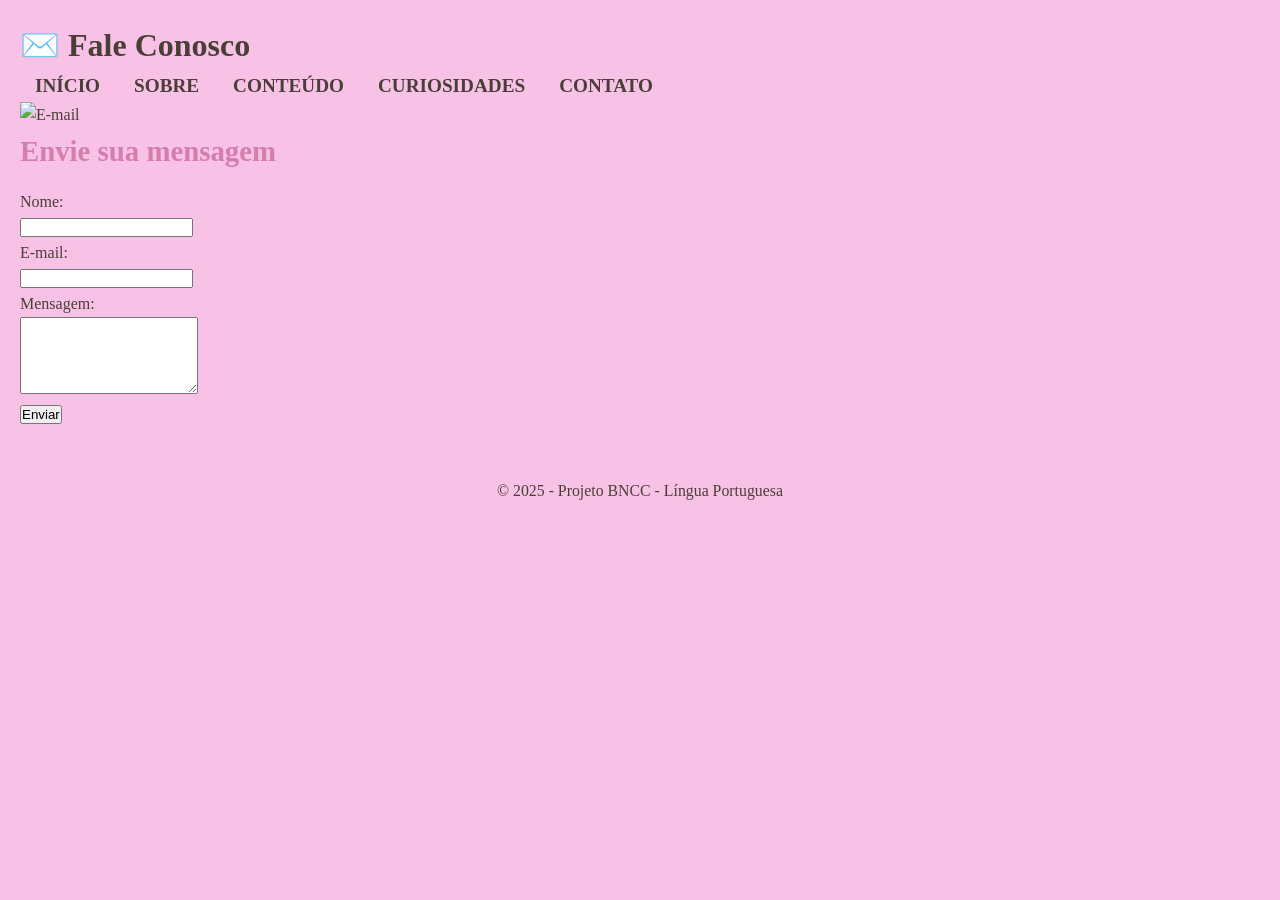
==== contato.html @ 792d1c9b "c" ====
<!DOCTYPE html>
<html lang="pt-BR">
<head>
  <meta charset="UTF-8">
  <meta name="viewport" content="width=device-width, initial-scale=1.0">
  <title>Contato - Língua Portuguesa</title>
  <link rel="stylesheet" href="style.css">
</head>
<body>
  <header>
    <h1>✉️ Fale Conosco</h1>
    <nav>
      <a href="index.html">Início</a>
      <a href="sobre.html">Sobre</a>
      <a href="conteudo.html">Conteúdo</a>
      <a href="curiosidades.html">Curiosidades</a>
      <a href="contato.html">Contato</a>
    </nav>
  </header>

  <main>
    <img src="https://cdn.pixabay.com/photo/2016/10/26/17/06/email-1773219_1280.png" class="img-center" alt="E-mail">

    <h2>Envie sua mensagem</h2>
    <form>
      <label>Nome:</label><br>
      <input type="text" name="nome" required><br>

      <label>E-mail:</label><br>
      <input type="email" name="email" required><br>

      <label>Mensagem:</label><br>
      <textarea name="mensagem" rows="5"></textarea><br>

      <button type="submit">Enviar</button>
    </form>
  </main>

  <footer>
    <p>© 2025 - Projeto BNCC - Língua Portuguesa</p>
  </footer>
</body>
</html>
---- style.css ----
/* Resetando margens e preenchimentos */
* {
    margin: 0;
    padding: 0;
    box-sizing: border-box;
}

/* Corpo da página */
body {
    font-family: 'Georgia', serif;
    background-color: #f8c1e6; /* cor suave e feminina de fundo (rosa claro) */
    color: #4a3f37; /* cor escura e suave para o texto */
    line-height: 1.6;
    padding: 20px;
}

/* Cabeçalho */
.cabecalho {
    background-color: #ff81c8; /* rosa suave para o cabeçalho */
    padding: 20px;
    text-align: center;
    margin-bottom: 20px;
}

.cabecalho h1 {
    color: #fff;
    font-size: 2.5em;
    text-transform: uppercase;
    letter-spacing: 2px;
}

/* Menu de navegação */
.menu {
    text-align: center;
    margin-bottom: 30px;
}

.menu a {
    text-decoration: none;
    color: #4a3f37; /* cor escura e suave para os links */
    margin: 0 15px;
    font-size: 1.2em;
    font-weight: bold;
    text-transform: uppercase;
    transition: color 0.3s ease;
}

.menu a:hover {
    color: #f7b3d9; /* rosa suave ao passar o mouse */
}

/* Estilo para as seções principais */
h2 {
    font-size: 1.8em;
    color: #d47eab; /* tom de rosa/magenta suave */
    margin-bottom: 15px;
    font-family: 'Georgia', serif;
}

p {
    font-size: 1.1em;
    color: #4a3f37; 
    margin-bottom: 20px;
    line-height: 1.8;
}

/* Estilo para o texto em negrito */
strong {
    font-weight: bold;
    color: #080005; 
}

/* Rodapé */
footer {
    text-align: center;
    margin-top: 50px;
    font-size: 0.9em;
    color: #ff0090; /* rosa suave para o rodapé */
}

/* Responsividade */
@media (max-width: 768px) {
    .cabecalho h1 {
        font-size: 2em;
    }

    .menu a {
        font-size: 1em;
        margin: 0 10px;
    }

    h2 {
        font-size: 1.6em;
    }
}
a {
      text-decoration: none;
    color: #4a3f37; /* cor escura e suave para os links */
    margin: 0 15px;
    font-size: 1.2em;
    font-weight: bold;
    text-transform: uppercase;
    transition: color 0.3s ease;
}
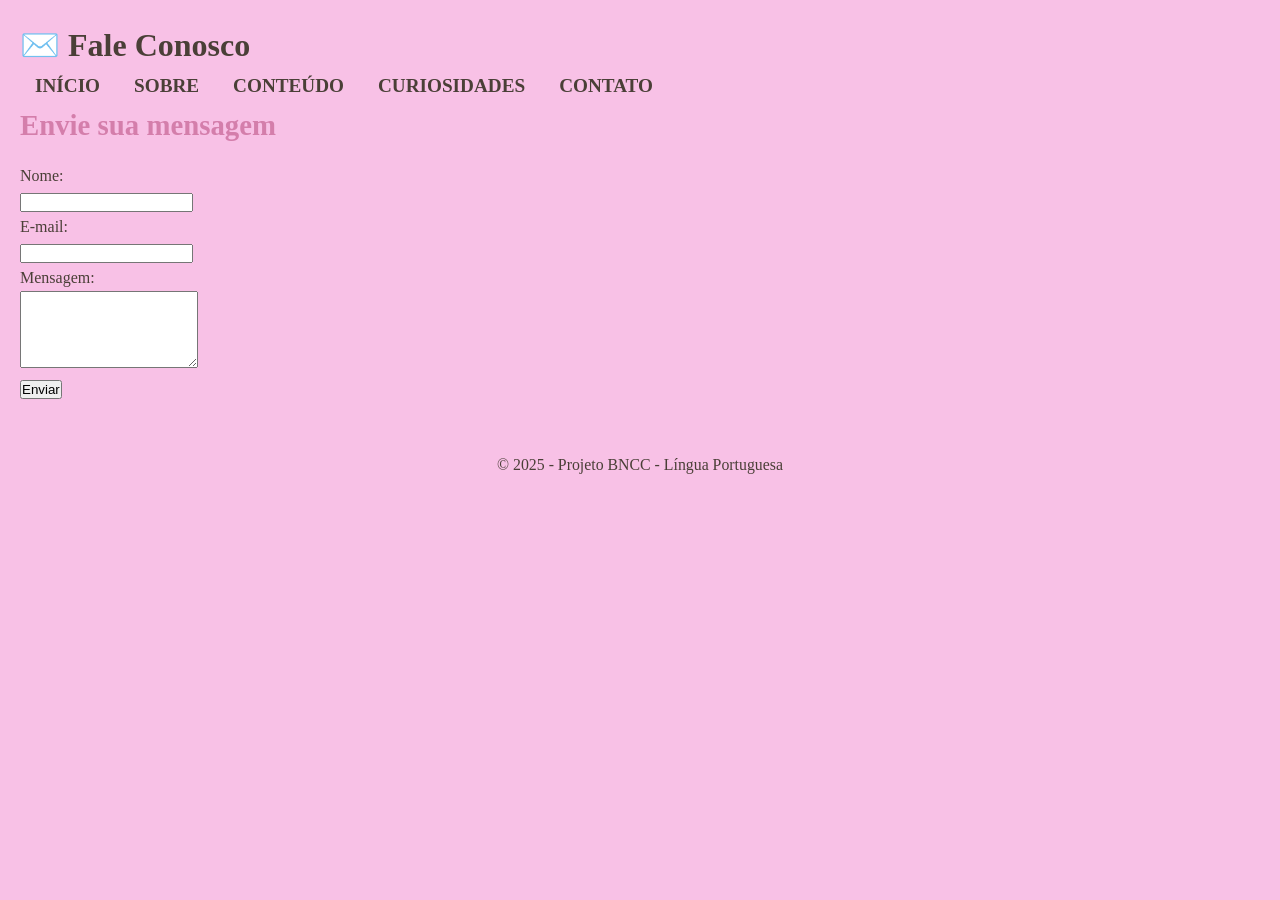
==== commit e9cec65f: "c" ====
--- a/contato.html
+++ b/contato.html
@@ -3,7 +3,7 @@
 <head>
   <meta charset="UTF-8">
   <meta name="viewport" content="width=device-width, initial-scale=1.0">
-  <title>Contato - Língua Portuguesa</title>
+  <title>Contato - Classicismo</title>
   <link rel="stylesheet" href="style.css">
 </head>
 <body>
@@ -19,7 +19,6 @@
   </header>
 
   <main>
-    <img src="https://cdn.pixabay.com/photo/2016/10/26/17/06/email-1773219_1280.png" class="img-center" alt="E-mail">
 
     <h2>Envie sua mensagem</h2>
     <form>
--- a/style.css
+++ b/style.css
@@ -101,4 +101,25 @@
     font-weight: bold;
     text-transform: uppercase;
     transition: color 0.3s ease;
+}
+
+/* Estilo para o conteúdo principal e listas (páginas como curiosidades) */
+.conteudo {
+    padding: 20px;
+    max-width: 900px;
+    margin: 0 auto;
+}
+
+.conteudo .lista-curiosidades {
+    list-style: disc;
+    margin-left: 1.6em;
+    color: #4a3f37;
+    font-size: 1.1em;
+    line-height: 1.8;
+    font-family: inherit;
+    margin-bottom: 20px;
+}
+
+.conteudo .lista-curiosidades li {
+    margin-bottom: 12px;
 }
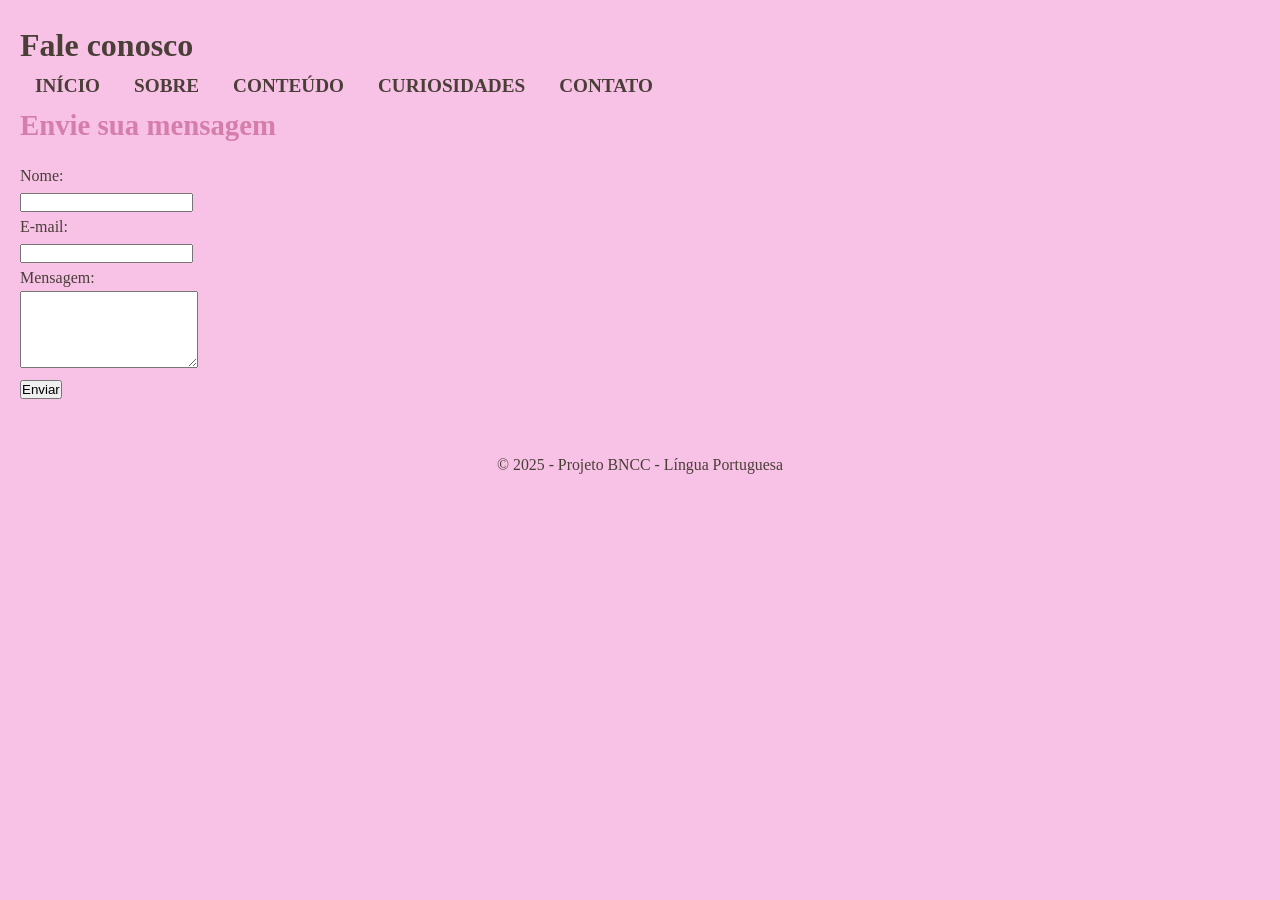
==== commit 2a08be6d: "commit" ====
--- a/contato.html
+++ b/contato.html
@@ -8,7 +8,7 @@
 </head>
 <body>
   <header>
-    <h1>✉️ Fale Conosco</h1>
+    <h1> Fale conosco</h1>
     <nav>
       <a href="index.html">Início</a>
       <a href="sobre.html">Sobre</a>
--- a/style.css
+++ b/style.css
@@ -1,4 +1,4 @@
-/* Resetando margens e preenchimentos */
+
 * {
     margin: 0;
     padding: 0;
@@ -8,15 +8,15 @@
 /* Corpo da página */
 body {
     font-family: 'Georgia', serif;
-    background-color: #f8c1e6; /* cor suave e feminina de fundo (rosa claro) */
-    color: #4a3f37; /* cor escura e suave para o texto */
+    background-color: #f8c1e6;
+    color: #4a3f37; 
     line-height: 1.6;
     padding: 20px;
 }
 
 /* Cabeçalho */
 .cabecalho {
-    background-color: #ff81c8; /* rosa suave para o cabeçalho */
+    background-color: #ff81c8;
     padding: 20px;
     text-align: center;
     margin-bottom: 20px;
@@ -37,7 +37,7 @@
 
 .menu a {
     text-decoration: none;
-    color: #4a3f37; /* cor escura e suave para os links */
+    color: #4a3f37;
     margin: 0 15px;
     font-size: 1.2em;
     font-weight: bold;
@@ -46,13 +46,13 @@
 }
 
 .menu a:hover {
-    color: #f7b3d9; /* rosa suave ao passar o mouse */
+    color: #f7b3d9; 
 }
 
 /* Estilo para as seções principais */
 h2 {
     font-size: 1.8em;
-    color: #d47eab; /* tom de rosa/magenta suave */
+    color: #d47eab; 
     margin-bottom: 15px;
     font-family: 'Georgia', serif;
 }
@@ -75,7 +75,7 @@
     text-align: center;
     margin-top: 50px;
     font-size: 0.9em;
-    color: #ff0090; /* rosa suave para o rodapé */
+    color: #ff0090; 
 }
 
 /* Responsividade */
@@ -94,8 +94,9 @@
     }
 }
 a {
+     /* cor para os links */
       text-decoration: none;
-    color: #4a3f37; /* cor escura e suave para os links */
+    color: #4a3f37;
     margin: 0 15px;
     font-size: 1.2em;
     font-weight: bold;
@@ -103,7 +104,6 @@
     transition: color 0.3s ease;
 }
 
-/* Estilo para o conteúdo principal e listas (páginas como curiosidades) */
 .conteudo {
     padding: 20px;
     max-width: 900px;
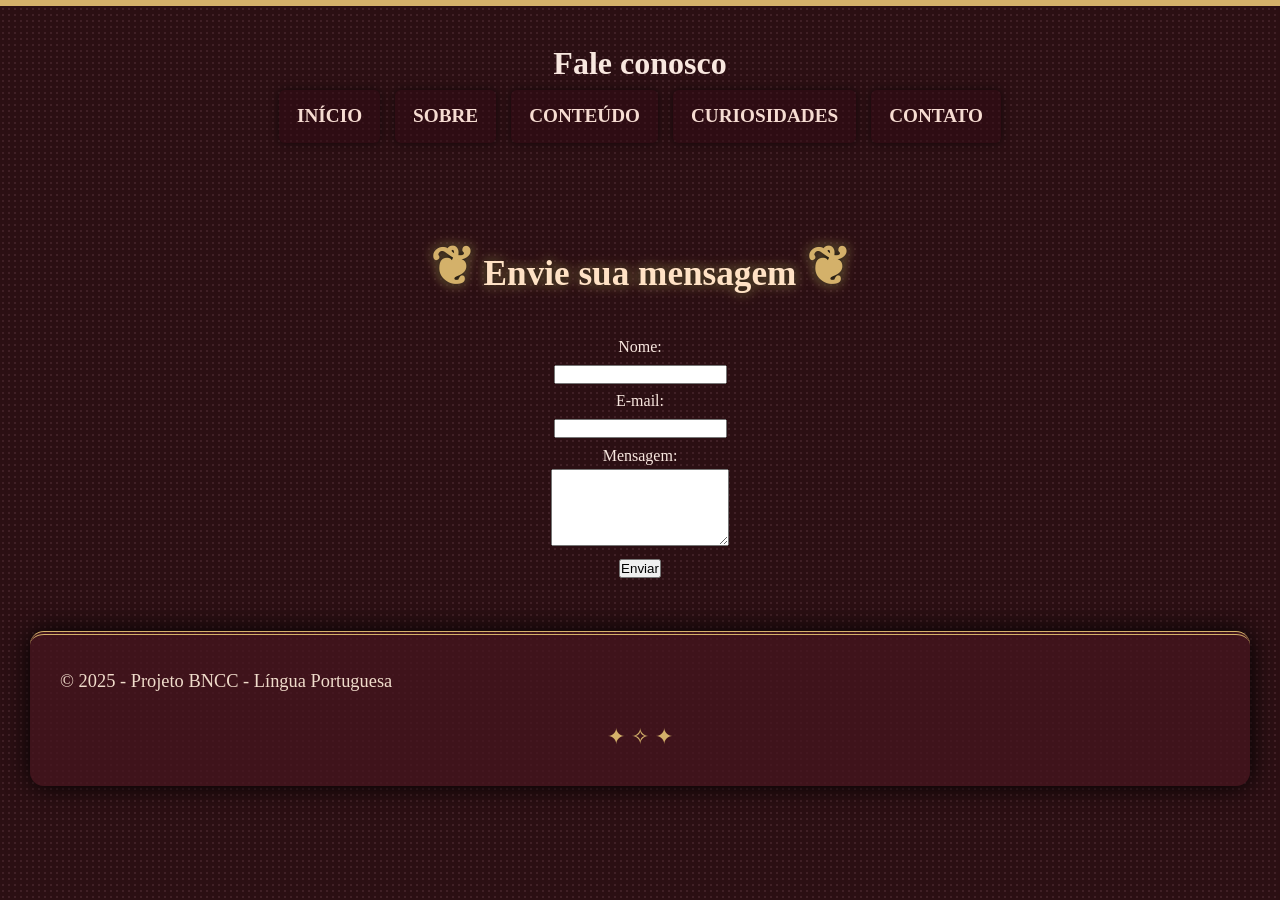
==== commit 261cbc7c: "commiti" ====
--- a/contato.html
+++ b/contato.html
@@ -9,7 +9,7 @@
 <body>
   <header>
     <h1> Fale conosco</h1>
-    <nav>
+    <nav class="menu">
       <a href="index.html">Início</a>
       <a href="sobre.html">Sobre</a>
       <a href="conteudo.html">Conteúdo</a>
--- a/style.css
+++ b/style.css
@@ -1,125 +1,247 @@
-
+/* ===============================
+   RESET GLOBAL
+================================== */
 * {
     margin: 0;
     padding: 0;
     box-sizing: border-box;
-}
-
-/* Corpo da página */
+    scroll-behavior: smooth;
+}
+
 body {
-    font-family: 'Georgia', serif;
-    background-color: #f8c1e6;
-    color: #4a3f37; 
-    line-height: 1.6;
-    padding: 20px;
-}
-
-/* Cabeçalho */
+    font-family: "Georgia", serif;
+    color: #f8e7df;
+    text-align: center;
+    line-height: 1.7;
+    padding: 30px;
+    background: 
+        url([data-uri]...) no-repeat center center fixed,
+        radial-gradient(#402026 1px, #2b0f13 1px);
+    background-size: cover, 6px 6px;
+    border-top: 6px solid #d4b16a;
+    animation: fadeInBg 2s ease;
+}
+
+/* ===============================
+   ANIMAÇÃO DE FUNDO
+================================== */
+@keyframes fadeInBg {
+    from { opacity: 0; }
+    to { opacity: 1; }
+}
+
+/* ===============================
+   CABEÇALHO
+================================== */
 .cabecalho {
-    background-color: #ff81c8;
-    padding: 20px;
-    text-align: center;
-    margin-bottom: 20px;
-}
-
+    background: rgba(70, 20, 30, 0.75);
+    padding: 30px 20px;
+    margin-bottom: 30px;
+    border-radius: 14px;
+    border: 4px solid #d4b16a;
+    box-shadow: 0 0 25px #000;
+    position: relative;
+}
+
+.cabecalho::before { content: "⚜"; display: block; font-size: 3em; color: #d4b16a; margin-bottom: 10px; }
 .cabecalho h1 {
-    color: #fff;
-    font-size: 2.5em;
+    color: #ffe2c5;
+    font-size: 3em;
     text-transform: uppercase;
-    letter-spacing: 2px;
-}
-
-/* Menu de navegação */
-.menu {
-    text-align: center;
-    margin-bottom: 30px;
+    letter-spacing: 4px;
+    text-shadow: 0 0 15px #d4b16a, 0 0 20px #000;
+    display: inline-block;
+    padding: 8px 30px;
+    border-bottom: 3px solid #d4b16a;
+    transition: 0.3s all;
+}
+.cabecalho h1:hover {
+    transform: scale(1.1);
+    color: #fff5dd;
+}
+
+.cabecalho::after { content: "❧"; display: block; font-size: 2.2em; color: #d4b16a; margin-top: 10px; }
+
+/* ===============================
+   MENU/NAVEGAÇÃO
+================================== */
+nav.menu {
+    display: flex;
+    justify-content: center;
+    flex-wrap: wrap;
+    margin-bottom: 50px;
+    gap: 15px;
 }
 
 .menu a {
-    text-decoration: none;
-    color: #4a3f37;
-    margin: 0 15px;
+    color: #f6dcd2;
     font-size: 1.2em;
     font-weight: bold;
     text-transform: uppercase;
-    transition: color 0.3s ease;
+    padding: 10px 18px;
+    text-decoration: none;
+    border-radius: 6px;
+    position: relative;
+    transition: 0.3s all;
+    background: rgba(50, 10, 20, 0.5);
+    box-shadow: 0 0 10px #00000088;
+}
+
+.menu a::after {
+    content: "";
+    position: absolute;
+    left: 50%;
+    bottom: 0;
+    transform: translateX(-50%);
+    width: 0;
+    height: 3px;
+    background: #d4b16a;
+    transition: 0.3s;
 }
 
 .menu a:hover {
-    color: #f7b3d9; 
-}
-
-/* Estilo para as seções principais */
+    color: #d4b16a;
+    background: rgba(100, 40, 20, 0.7);
+    transform: scale(1.1);
+}
+
+.menu a:hover::after {
+    width: 80%;
+}
+
+/* ===============================
+   TÍTULOS SEÇÕES
+================================== */
 h2 {
-    font-size: 1.8em;
-    color: #d47eab; 
-    margin-bottom: 15px;
-    font-family: 'Georgia', serif;
-}
-
+    font-size: 2.2em;
+    color: #ffe2c5;
+    margin: 30px 0 20px;
+    text-shadow: 0 0 8px #000, 0 0 12px #d4b16a;
+    display: inline-block;
+    position: relative;
+    transition: 0.3s all;
+}
+
+h2::before, h2::after {
+    content: "❦";
+    color: #d4b16a;
+    font-size: 1.5em;
+    margin: 0 10px;
+}
+
+h2:hover {
+    color: #fff5dd;
+    transform: scale(1.05);
+}
+
+/* ===============================
+   PARÁGRAFOS
+================================== */
 p {
-    font-size: 1.1em;
-    color: #4a3f37; 
+    font-size: 1.15em;
+    color: #f0dccb;
     margin-bottom: 20px;
+    text-align: justify;
     line-height: 1.8;
 }
 
-/* Estilo para o texto em negrito */
 strong {
-    font-weight: bold;
-    color: #080005; 
-}
-
-/* Rodapé */
+    color: #fff5dd;
+    text-shadow: 0 0 6px #000;
+}
+
+/* ===============================
+   CONTEÚDOS / CARDS
+================================== */
+.conteudo-inicio,
+.conteudo-curiosidade,
+.text_sobre {
+    max-width: 900px;
+    margin: 30px auto;
+    background: rgba(60, 15, 25, 0.7);
+    padding: 30px;
+    border-radius: 16px;
+    border-left: 6px solid #d4b16a;
+    box-shadow: 0 0 25px #000;
+    transition: transform 0.3s, box-shadow 0.3s;
+}
+
+.conteudo-inicio:hover,
+.conteudo-curiosidade:hover,
+.text_sobre:hover {
+    transform: translateY(-5px);
+    box-shadow: 0 0 35px #d4b16a88;
+}
+
+/* ===============================
+   BANNER / IMAGEM PRINCIPAL
+================================== */
+.banner {
+    margin: 30px auto;
+    max-width: 1000px;
+    border-radius: 12px;
+    overflow: hidden;
+    box-shadow: 0 0 30px #000;
+}
+
+.banner img {
+    width: 100%;
+    height: 360px;
+    object-fit: cover;
+    border: 6px solid #d4b16a;
+    transition: transform 0.5s, filter 0.5s;
+}
+
+.banner img:hover {
+    transform: scale(1.05);
+    filter: brightness(1.1);
+}
+
+/* ===============================
+   RODAPÉ
+================================== */
 footer {
-    text-align: center;
     margin-top: 50px;
-    font-size: 0.9em;
-    color: #ff0090; 
-}
-
-/* Responsividade */
+    padding: 30px;
+    font-size: 1em;
+    color: #f6dcd2;
+    background: rgba(70, 20, 30, 0.75);
+    border-radius: 14px;
+    border-top: 4px double #d4b16a;
+    box-shadow: 0 0 25px #000;
+    transition: all 0.3s;
+}
+
+footer::after {
+    content: "✦ ✧ ✦";
+    display: block;
+    margin-top: 10px;
+    color: #d4b16a;
+    font-size: 1.4em;
+}
+
+/* ===============================
+   LINKS GERAIS
+================================== */
+a {
+    color: #f6dcd2;
+    transition: 0.3s all;
+}
+
+a:hover {
+    color: #d4b16a;
+    transform: scale(1.08);
+}
+
+/* ===============================
+   RESPONSIVIDADE
+================================== */
 @media (max-width: 768px) {
-    .cabecalho h1 {
-        font-size: 2em;
-    }
-
-    .menu a {
-        font-size: 1em;
-        margin: 0 10px;
-    }
-
-    h2 {
-        font-size: 1.6em;
-    }
-}
-a {
-     /* cor para os links */
-      text-decoration: none;
-    color: #4a3f37;
-    margin: 0 15px;
-    font-size: 1.2em;
-    font-weight: bold;
-    text-transform: uppercase;
-    transition: color 0.3s ease;
-}
-
-.conteudo {
-    padding: 20px;
-    max-width: 900px;
-    margin: 0 auto;
-}
-
-.conteudo .lista-curiosidades {
-    list-style: disc;
-    margin-left: 1.6em;
-    color: #4a3f37;
-    font-size: 1.1em;
-    line-height: 1.8;
-    font-family: inherit;
-    margin-bottom: 20px;
-}
-
-.conteudo .lista-curiosidades li {
-    margin-bottom: 12px;
-}+    .cabecalho h1 { font-size: 2em; }
+    .menu a { font-size: 1em; margin: 5px; padding: 8px 12px; }
+    h2 { font-size: 1.7em; }
+    .banner img { height: 250px; }
+    .conteudo-inicio,
+    .conteudo-curiosidade,
+    .text_sobre { padding: 20px; }
+}
